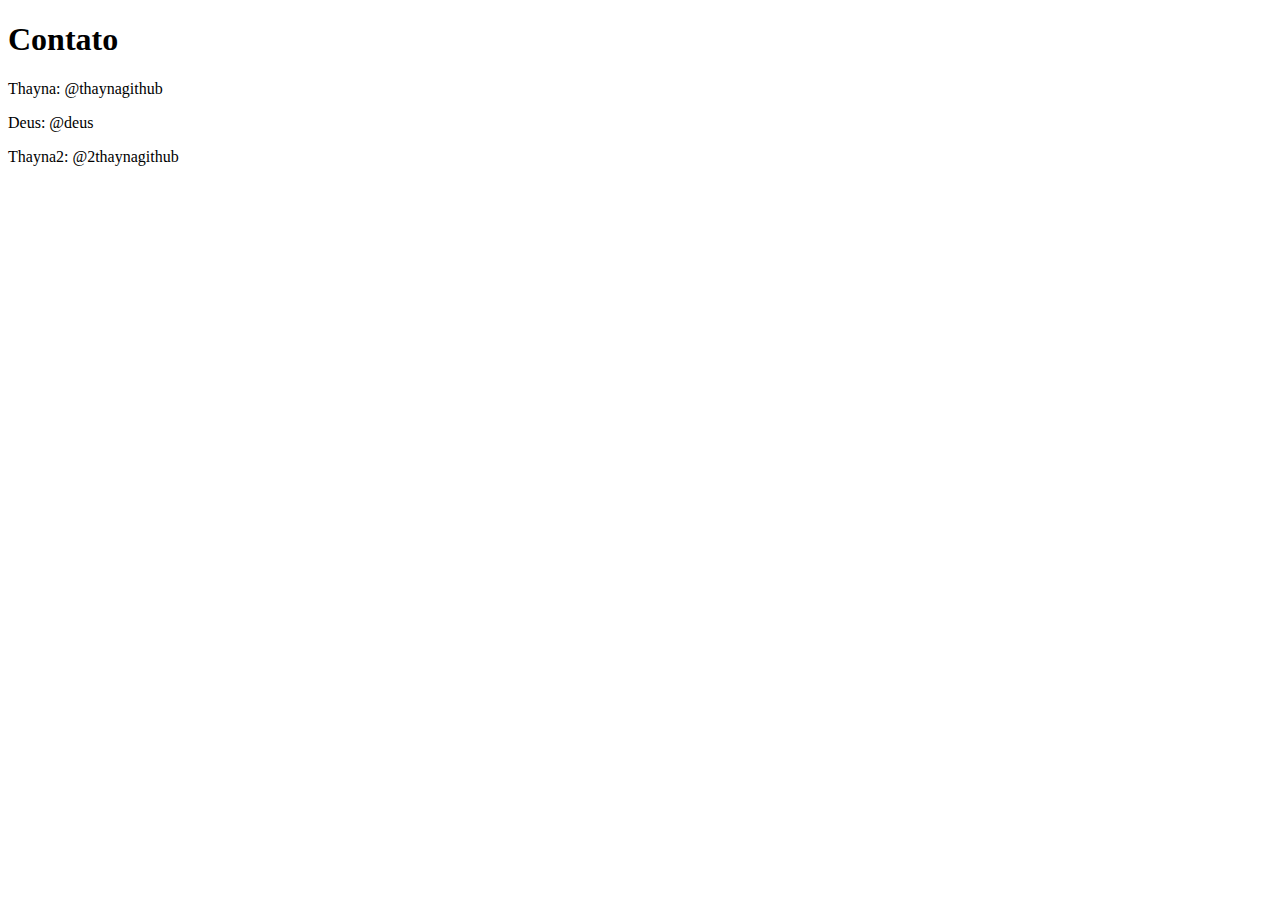
==== contato.html @ 3bd43eb3 "insert people" ====
<!DOCTYPE html>
<html lang="en">
<head>
    <meta charset="UTF-8">
    <meta http-equiv="X-UA-Compatible" content="IE=edge">
    <meta name="viewport" content="width=device-width, initial-scale=1.0">
    <title>Contato</title>
</head>
<body>
    <h1>Contato</h1>
    <p>Thayna: @thaynagithub</p>
    <p>Deus: @deus</p>
    <p>Thayna2: @2thaynagithub</p>
</body>
</html>
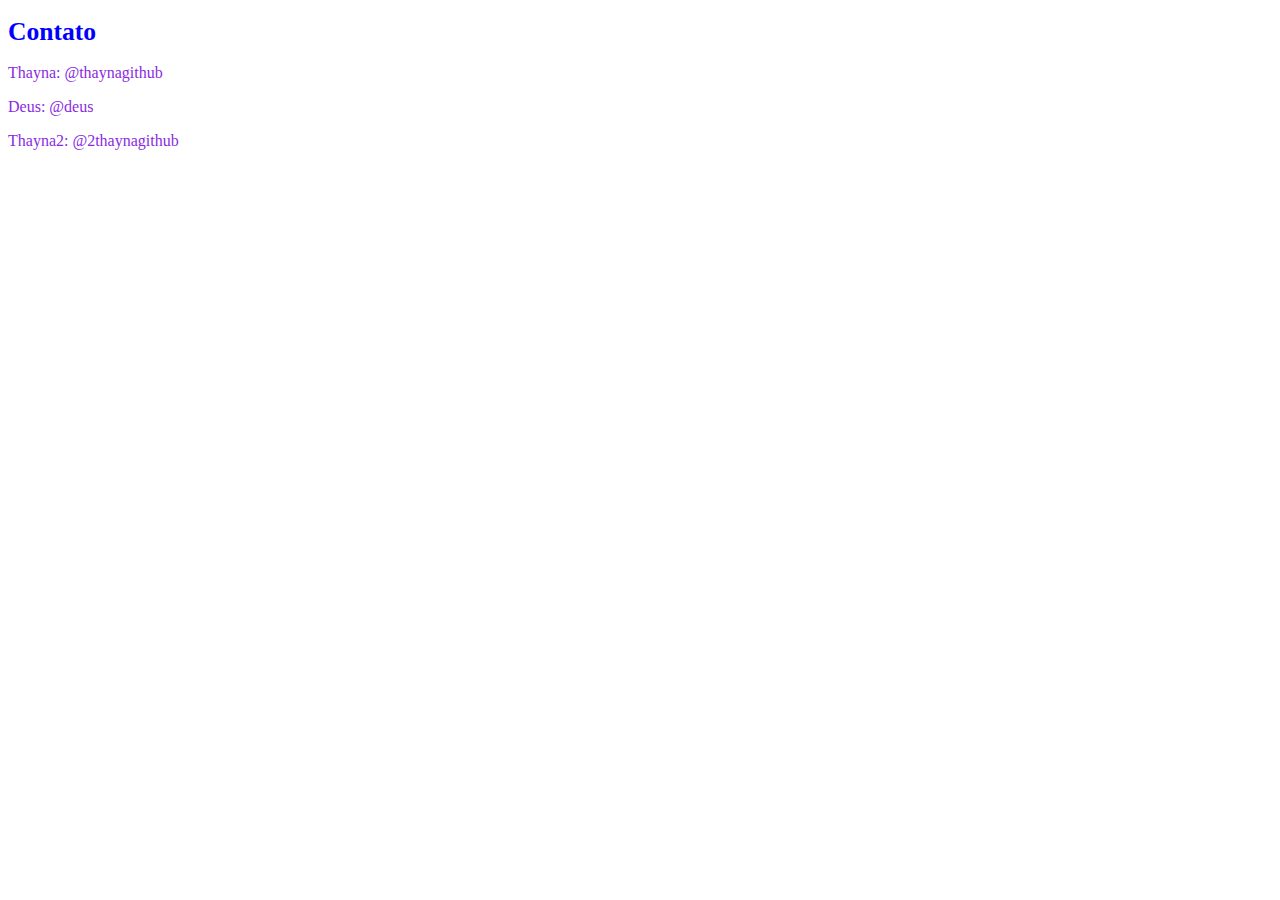
==== commit 0983f196: "link index, contatos with style.css and insert style" ====
--- a/contato.html
+++ b/contato.html
@@ -5,6 +5,7 @@
     <meta http-equiv="X-UA-Compatible" content="IE=edge">
     <meta name="viewport" content="width=device-width, initial-scale=1.0">
     <title>Contato</title>
+    <link rel="stylesheet" href="style.css">
 </head>
 <body>
     <h1>Contato</h1>
--- a/style.css
+++ b/style.css
@@ -0,0 +1,9 @@
+h1 {
+    color: blue;
+    font-size: 1.6rem;
+}
+
+p {
+    color: blueviolet;
+    font-weight: lighter;
+}